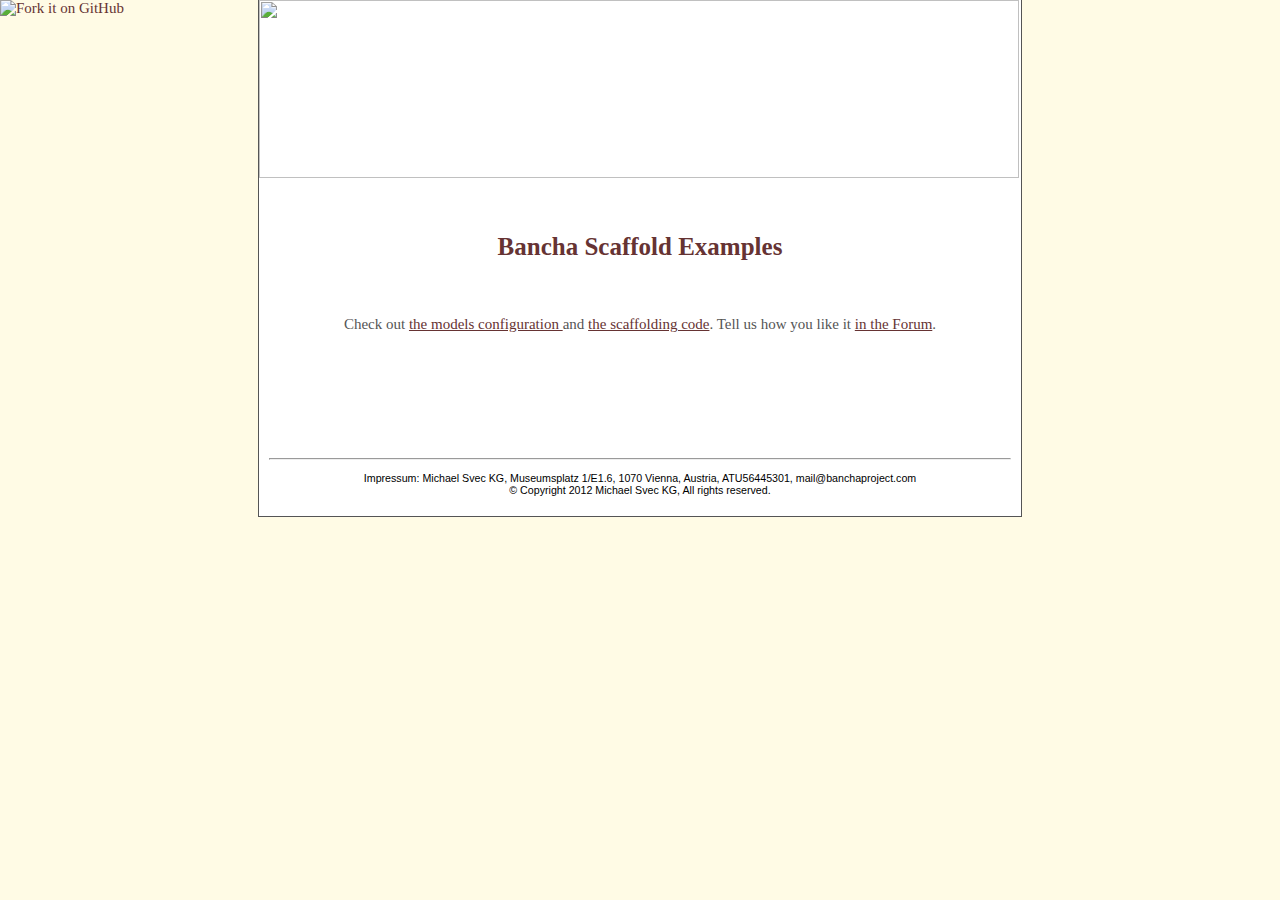
==== samples/index.html @ 63292c71 "Cleaned up html" ====
<!DOCTYPE html PUBLIC "-//W3C//DTD XHTML 1.0 Transitional//EN" "http://www.w3.org/TR/xhtml1/DTD/xhtml1-transitional.dtd">
<!-- saved from url=(0035)http://ext-scaffold.kaizen-soft.de/ -->
<html xmlns="http://www.w3.org/1999/xhtml"><head><meta http-equiv="Content-Type" content="text/html; charset=UTF-8">
    <title>
    Bancha Scaffold - Easy ExtJS 4 Prototyping  </title>
    <link rel="stylesheet" href="http://cdn.sencha.io/ext-4.1.0-gpl/resources/css/ext-all.css" type="text/css"/>
    <style type="text/css"> *{margin:0;padding:0;}#container{text-align:center;}#centered_container{margin-left:auto;margin-right:auto;width:762px;text-align:left;border-left:1px solid #555555;border-right:1px solid #555555;border-bottom:1px solid #555555;background-color:#FFFFFF;}#content{padding:20px;text-align:left;}#footer{text-align:center;color:#000000;font-size:8pt;font-family:verdana,Arial,sans-serif;padding:20px 10px 20px 10px;}ul,li{margin:0 12px;}.productstable{border:0px solid black;text-align:left;}.left{text-align:left;}.center{text-align:center;}.productstable .select{vertical-align:top;width:70px;}.price{vertical-align:bottom;text-align:right;}.productstable th{border-bottom:1px solid black;}.productstable td{padding-top:10px;padding-bottom:30px;border-top:1px solid #cccccc;}.productstable td.no-border{border-width:0;}.productstable .price{width:120px;}.pricediv{vertical-align:bottom;text-align:right;font-weight:bold;font-size:14px;margin-top:0px;padding-right:10px;margin-bottom:10px;}.totalPriceInput label{font-size:140%;color:#ee3322;margin-left:10px;}.notice{background:#ffdaca url(/img/icons/notice.gif) center no-repeat;background-position:15px 50%;text-align:left;padding:0.6em 2em 0.6em 75px;margin:1em 0;border:2px solid #ff7349;border-width:2px 0;}.legendColor{color:#ee3322;}.insteadOf{color:#ee3322;font-weight:normal;text-decoration:line-through;}form{clear:both;font-size:10pt;font-family:verdana,Arial,sans-serif;margin-left:10px;margin-right:50px;padding:0;}fieldset{border:1px solid #ccc;margin-top:30px;padding:16px 20px;}fieldset legend{background:#fff;color:#ee3322;font-size:140%;font-weight:bold;}fieldset fieldset{margin-top:10px;margin-bottom:10px;padding:16px 10px;}fieldset fieldset legend{font-weight:normal;font-size:120%;margin-bottom:10px;}form div{clear:both;}label{font-weight:normal;width:150px;margin-left:20px;float:left;}input,select{margin:3px;}div.text input{width:200px;}option{padding:0 3px;}div.gender{margin:3px;}div.gender p{font-weight:normal;margin-left:20px;width:150px;float:left;}div.gender label{float:none;margin-left:2px;}div.checkbox label{float:none;width:500px;margin-left:0px;float:none;vertical-align:middle;}.productstable .select div{text-align:center;}.productstable .select input{float:none;}div.radio input{margin:7px 5px;vertical-align:middle;}div.radio label{float:none;width:100%;margin-left:0px;vertical-align:middle;}div.textarea label{margin-left:0px;}div.textarea textarea{width:100%;height:100px;}.conditionsBox{border:1px solid #ee3322;padding:10px;}form .submit{text-align:right;border:0;margin-top:10px;margin-left:auto;margin-right:0;}div.message{clear:both;color:#900;font-size:140%;font-weight:bold;margin:1em 0;}div.error-message{clear:both;color:#900;font-weight:bold;margin-left:20px;margin-bottom:20px;}p.error{background-color:#ee3322;color:#fff;font-family:Courier,monospace;font-size:120%;line-height:140%;padding:0.8em;margin:1em 0;}p.error em{color:#000;font-weight:normal;line-height:140%;}.success{background:green;color:#fff;}**/div.actions ul{margin:0px 0;padding:0;}div.actions li{display:inline;list-style-type:none;line-height:2em;margin:0 2em 0 0;white-space:nowrap;}div.actions ul li a{background:#fff;color:#003d4c;text-decoration:none;}div.actions ul li a:hover{color:#333;text-decoration:underline;}div.related{clear:both;display:block;}
      /* colors and fonts */
      body {
          background: url(http://banchaproject.org/tl_files/Bancha/images/bg.png);
          color: #555;
          font: 15px 'Droid Serif', Georgia, 'Times New Roman', Times, serif;
      }
      html, body, form, input {
          color: #555;
          font: 15px 'Droid Serif', Georgia, 'Times New Roman', Times, serif;
      }
      h1 {
          font-size: 25px;
          color: #663333;
          padding-bottom: 40px;
          text-align: center;
      }
      h2 {
          margin: 30px 0 10px 0;
          color: #663333;
          font-weight: normal;
          font-size: 22px;
      }
      h3 {
          margin: 20px 0 10px 0;
          color: #663333;
          font-weight: normal;
          font-size: 18px;
      }
      h4 {
          margin: 15px 0 5px;
          color: #663333;
          font-weight: normal;
          font-size: 16px;
      }

      li {
          margin: 2px;
      }
      p {
          margin: 15px 0;
      }
      pre {
          margin-bottom: 20px;
      }
      a {
        color: #663333;
      }
      #content {
          padding: 55px;
      }
      #gridpanel, #paginated-gridpanel, #formpanel {
          margin: 50px 0;
      }

      .icon-add { background-image:url(img/icons/add.png) ! important; }
      .icon-save { background-image:url(img/icons/disk.png) ! important; }
      .icon-reset { background-image:url(img/icons/arrow_undo.png) ! important; }
      .icon-upload { background-image:url(img/icons/image_add.png) ! important; }
      .icon-edit-user { background-image:url(img/icons/user_edit.png) ! important; }
    </style>
</head>
<body style="background-color: #fffbe5">

    <a href="https://github.com/Bancha/ExtJS4Scaffold"><img style="position: absolute; top: 0; left: 0; border: 0;" src="https://s3.amazonaws.com/github/ribbons/forkme_left_red_aa0000.png" alt="Fork it on GitHub"></a>


    <div id="container">
        <div id="centered_container">
            <div id="header"><img width="760" height="178" src="http://scaffold.banchaproject.org/images/bancha-scaffold.jpg" border="0" style="padding:0; margin:0;"></div>
            <div id="content">
  
                <h1>Bancha Scaffold Examples</h1>

                <p style="text-align:center;">
                    Check out <a href="https://raw.github.com/Bancha/BanchaTestProject/master/samples/js/models.js" target="_blank">
                    the models configuration </a> and <a href="https://raw.github.com/Bancha/BanchaTestProject/master/samples/js/samples.js" target="_blank">
                    the scaffolding code</a>.
                    Tell us how you like it <a href="http://www.sencha.com/forum/showthread.php?141983-Bancha-Combining-CakePHP-and-ExtJS" target="_blank">in the Forum</a>.
                </p>
          
                <div id="gridpanel"></div>
            
                <div id="paginated-gridpanel"></div>

                <div id="formpanel"></div>

            </div>
            <div id="footer">
                <hr><br>Impressum: Michael Svec KG, Museumsplatz 1/E1.6, 1070 Vienna, Austria, ATU56445301, mail@banchaproject.com<br>© Copyright 2012 Michael Svec KG, All rights reserved.
            </div>
        </div>
    </div>


<!-- include ExtJS -->
<!--IFDEBUG -->
<script type="text/javascript" charset="utf-8" src="http://cdn.sencha.io/ext-4.1.0-gpl/ext-all-debug.js"></script>
<!-- ENDIF -->
<!-- IFPRODUCTION
<script type="text/javascript" charset="utf-8" src="http://cdn.sencha.io/ext-4.1.0-gpl/ext-all.js"></script>
ENDIF -->

<!-- error handling -->
<script type="text/javascript">
// catch every debug exception thrown from either ExtJS or Bancha
Ext.Error.handle = function(err) {
    Ext.Msg.alert('Error', err.msg);
};
</script>


<!-- include Bancha Scaffold -->
<!--IFDEBUG -->
<script type="text/javascript" src="../src/data/validations.js"></script>
<script type="text/javascript" src="../src/form/field/VTypes.js"></script>
<script type="text/javascript" src="../src/scaffold.js"></script>
<script type="text/javascript" src="../src/form/Panel.js"></script>
<script type="text/javascript" src="../src/grid/Panel.js"></script>
<!-- ENDIF --><!-- IFPRODUCTION
<script type="text/javascript" src="js/bancha-scaffold-production.js"></script>
ENDIF -->

<!-- include the remote API -->
<script type="text/javascript" src="direct-api.php"></script>

<!-- include sample code -->
<script type="text/javascript" src="js/models.js"></script>
<script type="text/javascript" src="js/samples.js"></script>


<!-- anonymized google analytics -->
<script type="text/javascript">var _gaq = _gaq || [];_gaq.push(['_setAccount', 'UA-10118336-4']);_gaq.push(['_setDomainName', 'scaffold.banchaproject.org']);_gaq.push(['_gat._anonymizeIp']);_gaq.push(['_trackPageview']);(function() {var ga = document.createElement('script'); ga.type = 'text/javascript'; ga.async = true;ga.src = ('https:' == document.location.protocol ? 'https://ssl' : 'http://www') + '.google-analytics.com/ga.js';var s = document.getElementsByTagName('script')[0]; s.parentNode.insertBefore(ga, s);})();
</script>

</body>
</html>
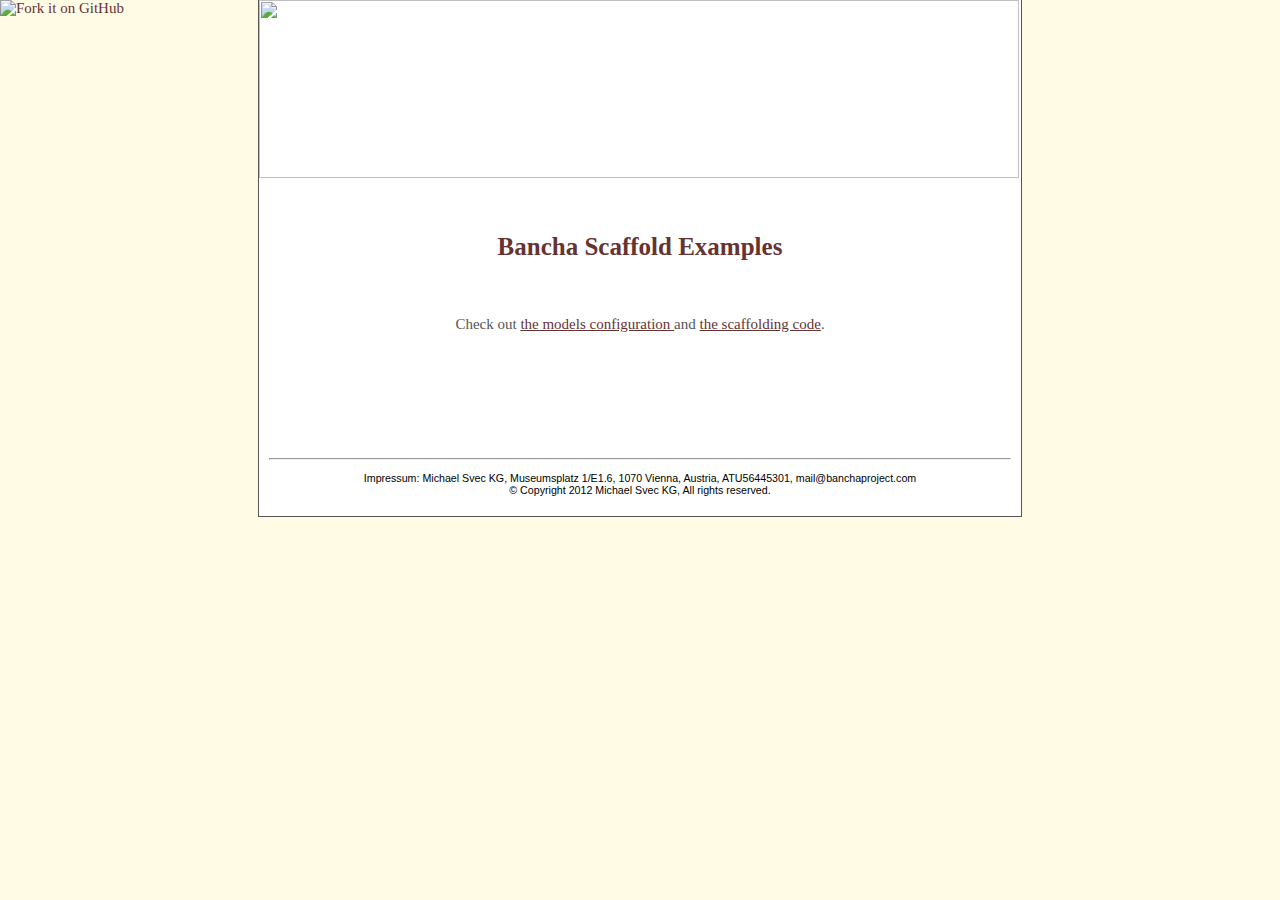
==== commit 039747b3: "Extended sample text" ====
--- a/samples/index.html
+++ b/samples/index.html
@@ -68,21 +68,21 @@
 </head>
 <body style="background-color: #fffbe5">
 
-    <a href="https://github.com/Bancha/ExtJS4Scaffold"><img style="position: absolute; top: 0; left: 0; border: 0;" src="https://s3.amazonaws.com/github/ribbons/forkme_left_red_aa0000.png" alt="Fork it on GitHub"></a>
+    <a href="https://github.com/Bancha/BanchaScaffold"><img style="position: absolute; top: 0; left: 0; border: 0;" src="https://s3.amazonaws.com/github/ribbons/forkme_left_red_aa0000.png" alt="Fork it on GitHub"></a>
 
 
     <div id="container">
         <div id="centered_container">
-            <div id="header"><img width="760" height="178" src="http://scaffold.banchaproject.org/images/bancha-scaffold.jpg" border="0" style="padding:0; margin:0;"></div>
+            <div id="header"><a href="http://scaffold.banchaproject.org"><img width="760" height="178" src="http://scaffold.banchaproject.org/images/bancha-scaffold.jpg" border="0" style="padding:0; margin:0;"></a></div>
             <div id="content">
   
                 <h1>Bancha Scaffold Examples</h1>
 
                 <p style="text-align:center;">
-                    Check out <a href="https://raw.github.com/Bancha/BanchaTestProject/master/samples/js/models.js" target="_blank">
-                    the models configuration </a> and <a href="https://raw.github.com/Bancha/BanchaTestProject/master/samples/js/samples.js" target="_blank">
+                    Check out <a href="https://raw.github.com/Bancha/BanchaScaffold/master/samples/js/models.js" target="_blank">
+                    the models configuration </a> and <a href="https://raw.github.com/Bancha/BanchaScaffold/master/samples/js/samples.js" target="_blank">
                     the scaffolding code</a>.
-                    Tell us how you like it <a href="http://www.sencha.com/forum/showthread.php?141983-Bancha-Combining-CakePHP-and-ExtJS" target="_blank">in the Forum</a>.
+                    <!--Tell us how you like it <a href="http://www.sencha.com/forum/showthread.php?141983-Bancha-Combining-CakePHP-and-ExtJS" target="_blank">in the Forum</a>.-->
                 </p>
           
                 <div id="gridpanel"></div>
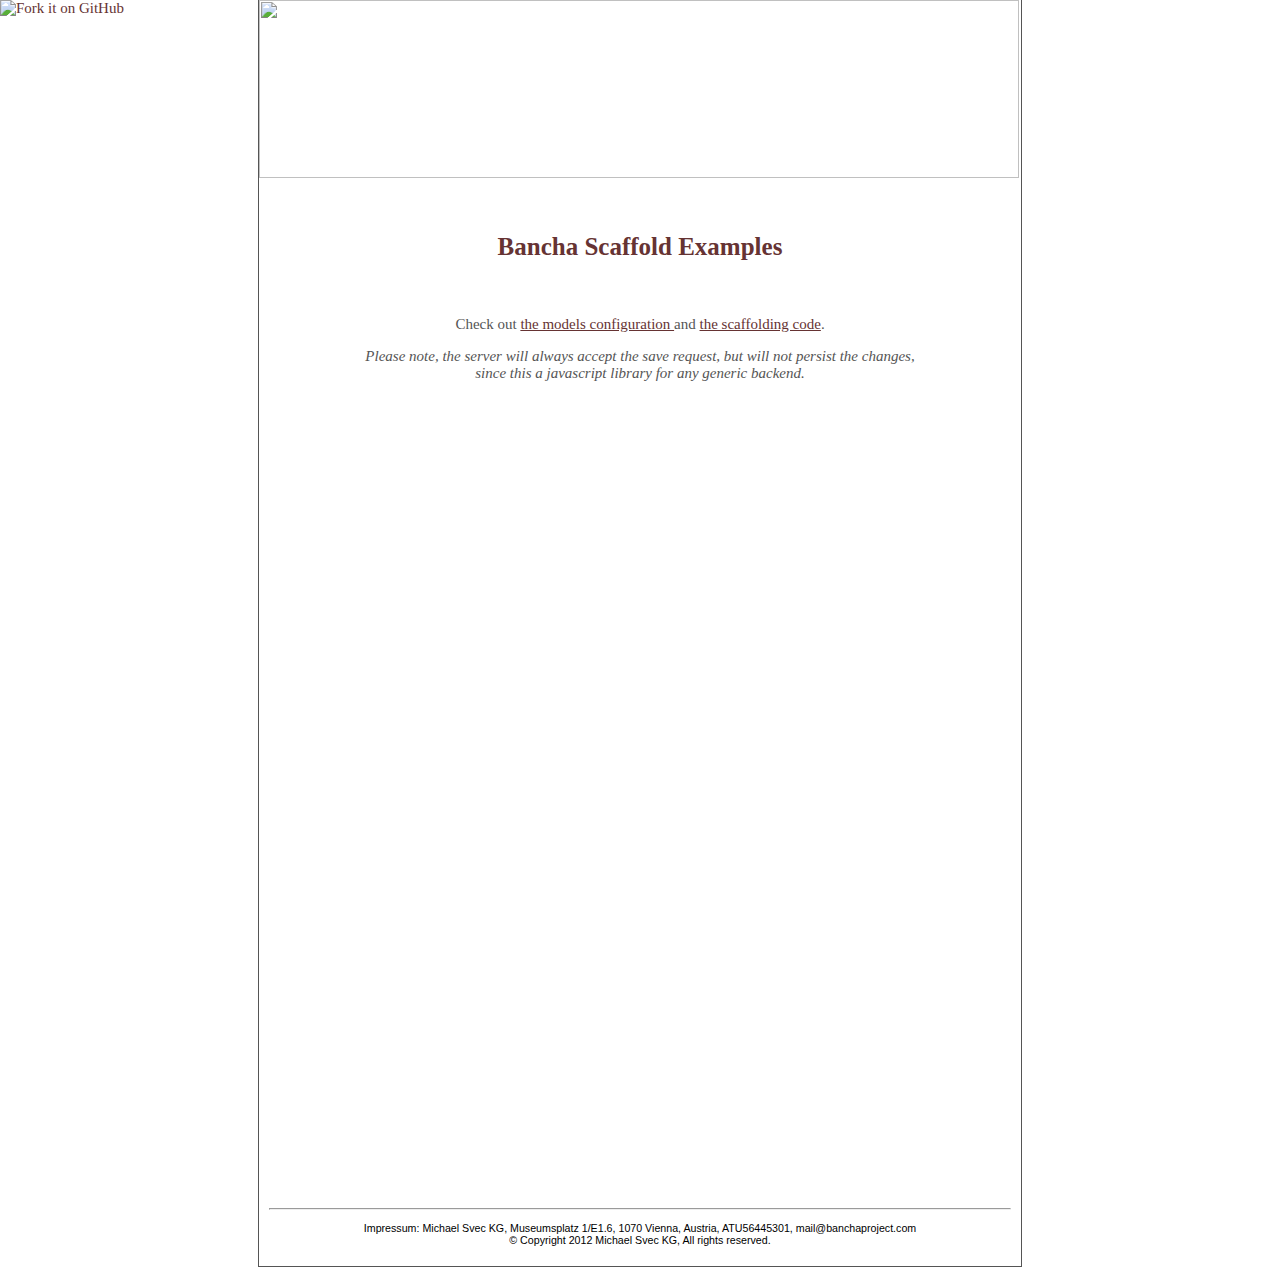
==== commit f4eecc98: "Added feedback widget to samples" ====
--- a/samples/index.html
+++ b/samples/index.html
@@ -6,7 +6,7 @@
     <link rel="stylesheet" href="http://cdn.sencha.io/ext-4.1.0-gpl/resources/css/ext-all.css" type="text/css"/>
     <style type="text/css"> *{margin:0;padding:0;}#container{text-align:center;}#centered_container{margin-left:auto;margin-right:auto;width:762px;text-align:left;border-left:1px solid #555555;border-right:1px solid #555555;border-bottom:1px solid #555555;background-color:#FFFFFF;}#content{padding:20px;text-align:left;}#footer{text-align:center;color:#000000;font-size:8pt;font-family:verdana,Arial,sans-serif;padding:20px 10px 20px 10px;}ul,li{margin:0 12px;}.productstable{border:0px solid black;text-align:left;}.left{text-align:left;}.center{text-align:center;}.productstable .select{vertical-align:top;width:70px;}.price{vertical-align:bottom;text-align:right;}.productstable th{border-bottom:1px solid black;}.productstable td{padding-top:10px;padding-bottom:30px;border-top:1px solid #cccccc;}.productstable td.no-border{border-width:0;}.productstable .price{width:120px;}.pricediv{vertical-align:bottom;text-align:right;font-weight:bold;font-size:14px;margin-top:0px;padding-right:10px;margin-bottom:10px;}.totalPriceInput label{font-size:140%;color:#ee3322;margin-left:10px;}.notice{background:#ffdaca url(/img/icons/notice.gif) center no-repeat;background-position:15px 50%;text-align:left;padding:0.6em 2em 0.6em 75px;margin:1em 0;border:2px solid #ff7349;border-width:2px 0;}.legendColor{color:#ee3322;}.insteadOf{color:#ee3322;font-weight:normal;text-decoration:line-through;}form{clear:both;font-size:10pt;font-family:verdana,Arial,sans-serif;margin-left:10px;margin-right:50px;padding:0;}fieldset{border:1px solid #ccc;margin-top:30px;padding:16px 20px;}fieldset legend{background:#fff;color:#ee3322;font-size:140%;font-weight:bold;}fieldset fieldset{margin-top:10px;margin-bottom:10px;padding:16px 10px;}fieldset fieldset legend{font-weight:normal;font-size:120%;margin-bottom:10px;}form div{clear:both;}label{font-weight:normal;width:150px;margin-left:20px;float:left;}input,select{margin:3px;}div.text input{width:200px;}option{padding:0 3px;}div.gender{margin:3px;}div.gender p{font-weight:normal;margin-left:20px;width:150px;float:left;}div.gender label{float:none;margin-left:2px;}div.checkbox label{float:none;width:500px;margin-left:0px;float:none;vertical-align:middle;}.productstable .select div{text-align:center;}.productstable .select input{float:none;}div.radio input{margin:7px 5px;vertical-align:middle;}div.radio label{float:none;width:100%;margin-left:0px;vertical-align:middle;}div.textarea label{margin-left:0px;}div.textarea textarea{width:100%;height:100px;}.conditionsBox{border:1px solid #ee3322;padding:10px;}form .submit{text-align:right;border:0;margin-top:10px;margin-left:auto;margin-right:0;}div.message{clear:both;color:#900;font-size:140%;font-weight:bold;margin:1em 0;}div.error-message{clear:both;color:#900;font-weight:bold;margin-left:20px;margin-bottom:20px;}p.error{background-color:#ee3322;color:#fff;font-family:Courier,monospace;font-size:120%;line-height:140%;padding:0.8em;margin:1em 0;}p.error em{color:#000;font-weight:normal;line-height:140%;}.success{background:green;color:#fff;}**/div.actions ul{margin:0px 0;padding:0;}div.actions li{display:inline;list-style-type:none;line-height:2em;margin:0 2em 0 0;white-space:nowrap;}div.actions ul li a{background:#fff;color:#003d4c;text-decoration:none;}div.actions ul li a:hover{color:#333;text-decoration:underline;}div.related{clear:both;display:block;}
       /* colors and fonts */
-      body {
+      body {  
           background: url(http://banchaproject.org/tl_files/Bancha/images/bg.png);
           color: #555;
           font: 15px 'Droid Serif', Georgia, 'Times New Roman', Times, serif;
@@ -54,8 +54,9 @@
       }
       #content {
           padding: 55px;
+          min-height: 900px;
       }
-      #gridpanel, #paginated-gridpanel, #formpanel {
+      #gridpanel, #paginated-gridpanel, #formpanel, #managementpanel {
           margin: 50px 0;
       }
 
@@ -66,7 +67,7 @@
       .icon-edit-user { background-image:url(img/icons/user_edit.png) ! important; }
     </style>
 </head>
-<body style="background-color: #fffbe5">
+<body>
 
     <a href="https://github.com/Bancha/BanchaScaffold"><img style="position: absolute; top: 0; left: 0; border: 0;" src="https://s3.amazonaws.com/github/ribbons/forkme_left_red_aa0000.png" alt="Fork it on GitHub"></a>
 
@@ -82,14 +83,19 @@
                     Check out <a href="https://raw.github.com/Bancha/BanchaScaffold/master/samples/js/models.js" target="_blank">
                     the models configuration </a> and <a href="https://raw.github.com/Bancha/BanchaScaffold/master/samples/js/samples.js" target="_blank">
                     the scaffolding code</a>.
-                    <!--Tell us how you like it <a href="http://www.sencha.com/forum/showthread.php?141983-Bancha-Combining-CakePHP-and-ExtJS" target="_blank">in the Forum</a>.-->
                 </p>
+                <p style="text-align:center;"><i>
+                    Please note, the server will always accept the save request, but will not persist the changes, <br />
+                    since this a javascript library for any generic backend.
+                </i></p>
           
                 <div id="gridpanel"></div>
             
                 <div id="paginated-gridpanel"></div>
 
                 <div id="formpanel"></div>
+
+                <div id="managementpanel"></div>
 
             </div>
             <div id="footer">
@@ -123,6 +129,7 @@
 <script type="text/javascript" src="../src/scaffold.js"></script>
 <script type="text/javascript" src="../src/form/Panel.js"></script>
 <script type="text/javascript" src="../src/grid/Panel.js"></script>
+<script type="text/javascript" src="../src/grid/ManagementPanel.js"></script>
 <!-- ENDIF --><!-- IFPRODUCTION
 <script type="text/javascript" src="js/bancha-scaffold-production.js"></script>
 ENDIF -->
@@ -135,7 +142,17 @@
 <script type="text/javascript" src="js/samples.js"></script>
 
 
-<!-- anonymized google analytics -->
+<!-- Add a feedback widget -->
+<script type="text/javascript">
+  var uvOptions = {};
+  (function() {
+    var uv = document.createElement('script'); uv.type = 'text/javascript'; uv.async = true;
+    uv.src = ('https:' == document.location.protocol ? 'https://' : 'http://') + 'widget.uservoice.com/0UXfPisT7dSYfaE0il292w.js';
+    var s = document.getElementsByTagName('script')[0]; s.parentNode.insertBefore(uv, s);
+  })();
+</script>
+
+<!-- add anonyminized google analytics -->
 <script type="text/javascript">var _gaq = _gaq || [];_gaq.push(['_setAccount', 'UA-10118336-4']);_gaq.push(['_setDomainName', 'scaffold.banchaproject.org']);_gaq.push(['_gat._anonymizeIp']);_gaq.push(['_trackPageview']);(function() {var ga = document.createElement('script'); ga.type = 'text/javascript'; ga.async = true;ga.src = ('https:' == document.location.protocol ? 'https://ssl' : 'http://www') + '.google-analytics.com/ga.js';var s = document.getElementsByTagName('script')[0]; s.parentNode.insertBefore(ga, s);})();
 </script>
 
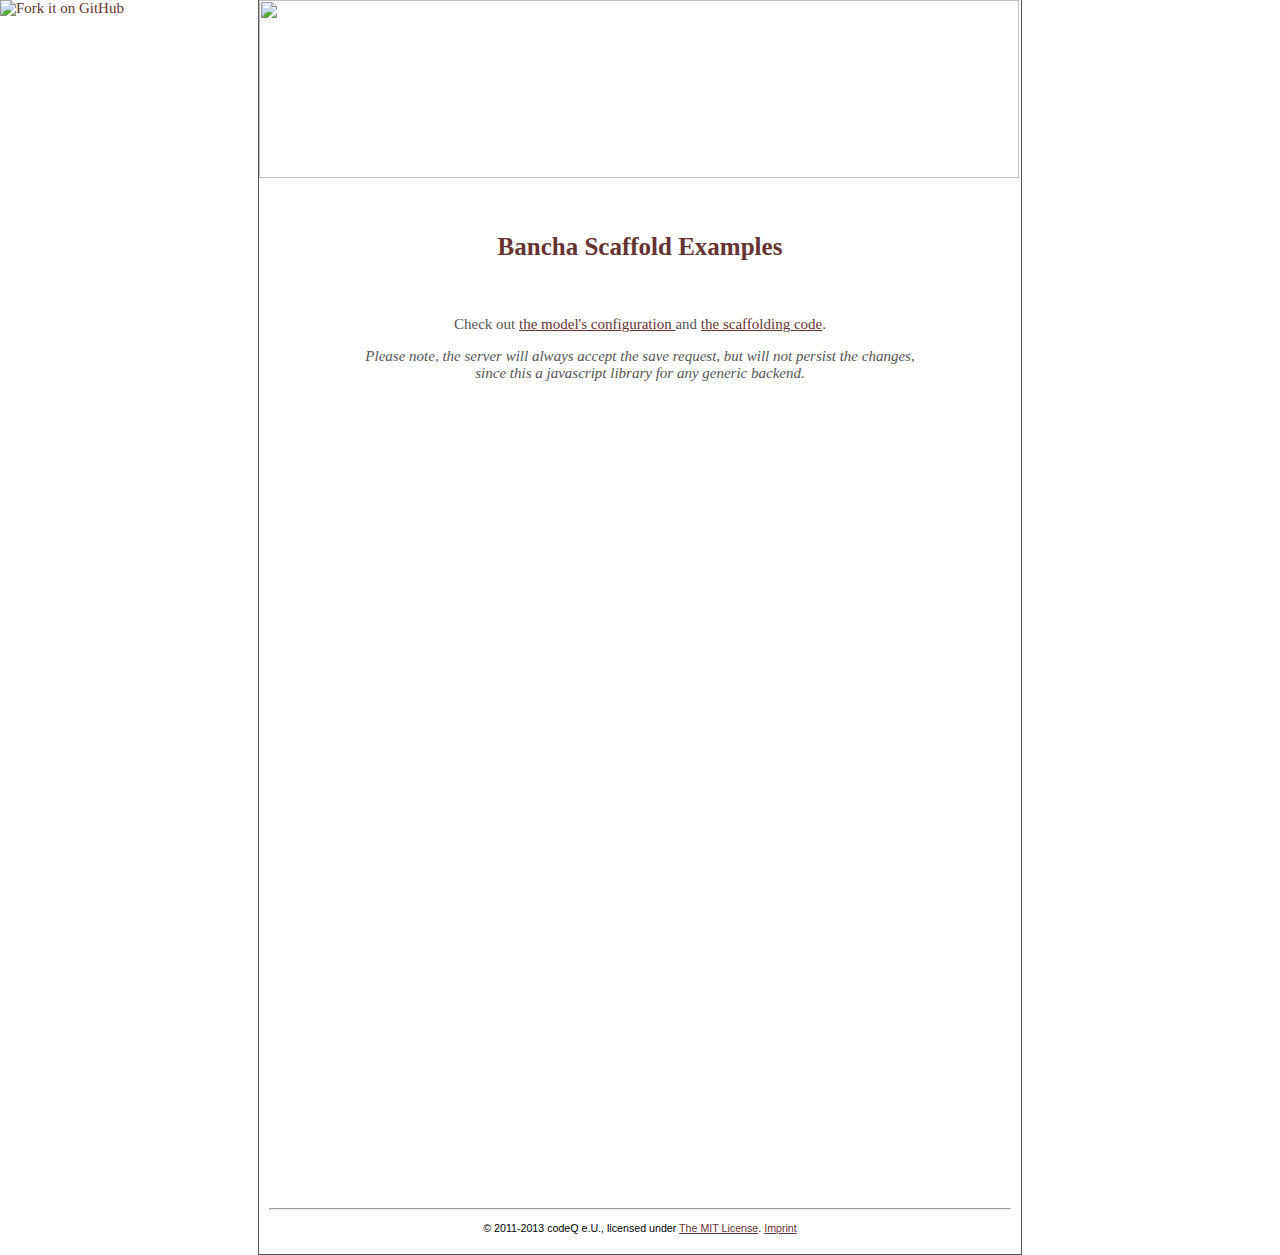
==== commit 726a793e: "Updated copyright" ====
--- a/samples/index.html
+++ b/samples/index.html
@@ -1,12 +1,13 @@
 <!DOCTYPE html PUBLIC "-//W3C//DTD XHTML 1.0 Transitional//EN" "http://www.w3.org/TR/xhtml1/DTD/xhtml1-transitional.dtd">
-<!-- saved from url=(0035)http://ext-scaffold.kaizen-soft.de/ -->
-<html xmlns="http://www.w3.org/1999/xhtml"><head><meta http-equiv="Content-Type" content="text/html; charset=UTF-8">
+<html xmlns="http://www.w3.org/1999/xhtml">
+<head>
+    <meta http-equiv="Content-Type" content="text/html; charset=UTF-8">
     <title>
     Bancha Scaffold - Easy ExtJS 4 Prototyping  </title>
-    <link rel="stylesheet" href="http://cdn.sencha.io/ext-4.1.0-gpl/resources/css/ext-all.css" type="text/css"/>
+    <link rel="stylesheet" href="http://cdn.sencha.io/ext-4.2.0-gpl/resources/css/ext-all.css" type="text/css"/>
     <style type="text/css"> *{margin:0;padding:0;}#container{text-align:center;}#centered_container{margin-left:auto;margin-right:auto;width:762px;text-align:left;border-left:1px solid #555555;border-right:1px solid #555555;border-bottom:1px solid #555555;background-color:#FFFFFF;}#content{padding:20px;text-align:left;}#footer{text-align:center;color:#000000;font-size:8pt;font-family:verdana,Arial,sans-serif;padding:20px 10px 20px 10px;}ul,li{margin:0 12px;}.productstable{border:0px solid black;text-align:left;}.left{text-align:left;}.center{text-align:center;}.productstable .select{vertical-align:top;width:70px;}.price{vertical-align:bottom;text-align:right;}.productstable th{border-bottom:1px solid black;}.productstable td{padding-top:10px;padding-bottom:30px;border-top:1px solid #cccccc;}.productstable td.no-border{border-width:0;}.productstable .price{width:120px;}.pricediv{vertical-align:bottom;text-align:right;font-weight:bold;font-size:14px;margin-top:0px;padding-right:10px;margin-bottom:10px;}.totalPriceInput label{font-size:140%;color:#ee3322;margin-left:10px;}.notice{background:#ffdaca url(/img/icons/notice.gif) center no-repeat;background-position:15px 50%;text-align:left;padding:0.6em 2em 0.6em 75px;margin:1em 0;border:2px solid #ff7349;border-width:2px 0;}.legendColor{color:#ee3322;}.insteadOf{color:#ee3322;font-weight:normal;text-decoration:line-through;}form{clear:both;font-size:10pt;font-family:verdana,Arial,sans-serif;margin-left:10px;margin-right:50px;padding:0;}fieldset{border:1px solid #ccc;margin-top:30px;padding:16px 20px;}fieldset legend{background:#fff;color:#ee3322;font-size:140%;font-weight:bold;}fieldset fieldset{margin-top:10px;margin-bottom:10px;padding:16px 10px;}fieldset fieldset legend{font-weight:normal;font-size:120%;margin-bottom:10px;}form div{clear:both;}label{font-weight:normal;width:150px;margin-left:20px;float:left;}input,select{margin:3px;}div.text input{width:200px;}option{padding:0 3px;}div.gender{margin:3px;}div.gender p{font-weight:normal;margin-left:20px;width:150px;float:left;}div.gender label{float:none;margin-left:2px;}div.checkbox label{float:none;width:500px;margin-left:0px;float:none;vertical-align:middle;}.productstable .select div{text-align:center;}.productstable .select input{float:none;}div.radio input{margin:7px 5px;vertical-align:middle;}div.radio label{float:none;width:100%;margin-left:0px;vertical-align:middle;}div.textarea label{margin-left:0px;}div.textarea textarea{width:100%;height:100px;}.conditionsBox{border:1px solid #ee3322;padding:10px;}form .submit{text-align:right;border:0;margin-top:10px;margin-left:auto;margin-right:0;}div.message{clear:both;color:#900;font-size:140%;font-weight:bold;margin:1em 0;}div.error-message{clear:both;color:#900;font-weight:bold;margin-left:20px;margin-bottom:20px;}p.error{background-color:#ee3322;color:#fff;font-family:Courier,monospace;font-size:120%;line-height:140%;padding:0.8em;margin:1em 0;}p.error em{color:#000;font-weight:normal;line-height:140%;}.success{background:green;color:#fff;}**/div.actions ul{margin:0px 0;padding:0;}div.actions li{display:inline;list-style-type:none;line-height:2em;margin:0 2em 0 0;white-space:nowrap;}div.actions ul li a{background:#fff;color:#003d4c;text-decoration:none;}div.actions ul li a:hover{color:#333;text-decoration:underline;}div.related{clear:both;display:block;}
       /* colors and fonts */
-      body {  
+      body {
           background: url(http://banchaproject.org/tl_files/Bancha/images/bg.png);
           color: #555;
           font: 15px 'Droid Serif', Georgia, 'Times New Roman', Times, serif;
@@ -74,23 +75,23 @@
 
     <div id="container">
         <div id="centered_container">
-            <div id="header"><a href="http://scaffold.banchaproject.org"><img width="760" height="178" src="http://scaffold.banchaproject.org/images/bancha-scaffold.jpg" border="0" style="padding:0; margin:0;"></a></div>
+            <div id="header"><a href="http://scaffold.banchaproject.org"><img width="760" height="178" src="http://files.banchaproject.org/tl_files/Bancha/images/bancha-scaffold/bancha-scaffold-claim.jpg" border="0" style="padding:0; margin:0;"></a></div>
             <div id="content">
-  
+
                 <h1>Bancha Scaffold Examples</h1>
 
                 <p style="text-align:center;">
                     Check out <a href="https://raw.github.com/Bancha/BanchaScaffold/master/samples/js/models.js" target="_blank">
-                    the models configuration </a> and <a href="https://raw.github.com/Bancha/BanchaScaffold/master/samples/js/samples.js" target="_blank">
+                    the model's configuration </a> and <a href="https://raw.github.com/Bancha/BanchaScaffold/master/samples/js/samples.js" target="_blank">
                     the scaffolding code</a>.
                 </p>
                 <p style="text-align:center;"><i>
                     Please note, the server will always accept the save request, but will not persist the changes, <br />
                     since this a javascript library for any generic backend.
                 </i></p>
-          
+
                 <div id="gridpanel"></div>
-            
+
                 <div id="paginated-gridpanel"></div>
 
                 <div id="formpanel"></div>
@@ -99,7 +100,7 @@
 
             </div>
             <div id="footer">
-                <hr><br>Impressum: Michael Svec KG, Museumsplatz 1/E1.6, 1070 Vienna, Austria, ATU56445301, mail@banchaproject.com<br>© Copyright 2012 Michael Svec KG, All rights reserved.
+                <hr><br>&copy; 2011-2013 codeQ e.U., licensed under <a href="http://www.opensource.org/licenses/mit-license.php">The MIT License</a>. <a href="http://scaffold.banchaproject.org/contact.html">Imprint</a>
             </div>
         </div>
     </div>
@@ -107,10 +108,10 @@
 
 <!-- include ExtJS -->
 <!--IFDEBUG -->
-<script type="text/javascript" charset="utf-8" src="http://cdn.sencha.io/ext-4.1.0-gpl/ext-all-debug.js"></script>
+<script type="text/javascript" charset="utf-8" src="http://cdn.sencha.io/ext-4.2.0-gpl/ext-all-debug.js"></script>
 <!-- ENDIF -->
 <!-- IFPRODUCTION
-<script type="text/javascript" charset="utf-8" src="http://cdn.sencha.io/ext-4.1.0-gpl/ext-all.js"></script>
+<script type="text/javascript" charset="utf-8" src="http://cdn.sencha.io/ext-4.2.0-gpl/ext-all.js"></script>
 ENDIF -->
 
 <!-- error handling -->
@@ -157,4 +158,4 @@
 </script>
 
 </body>
-</html>+</html>
